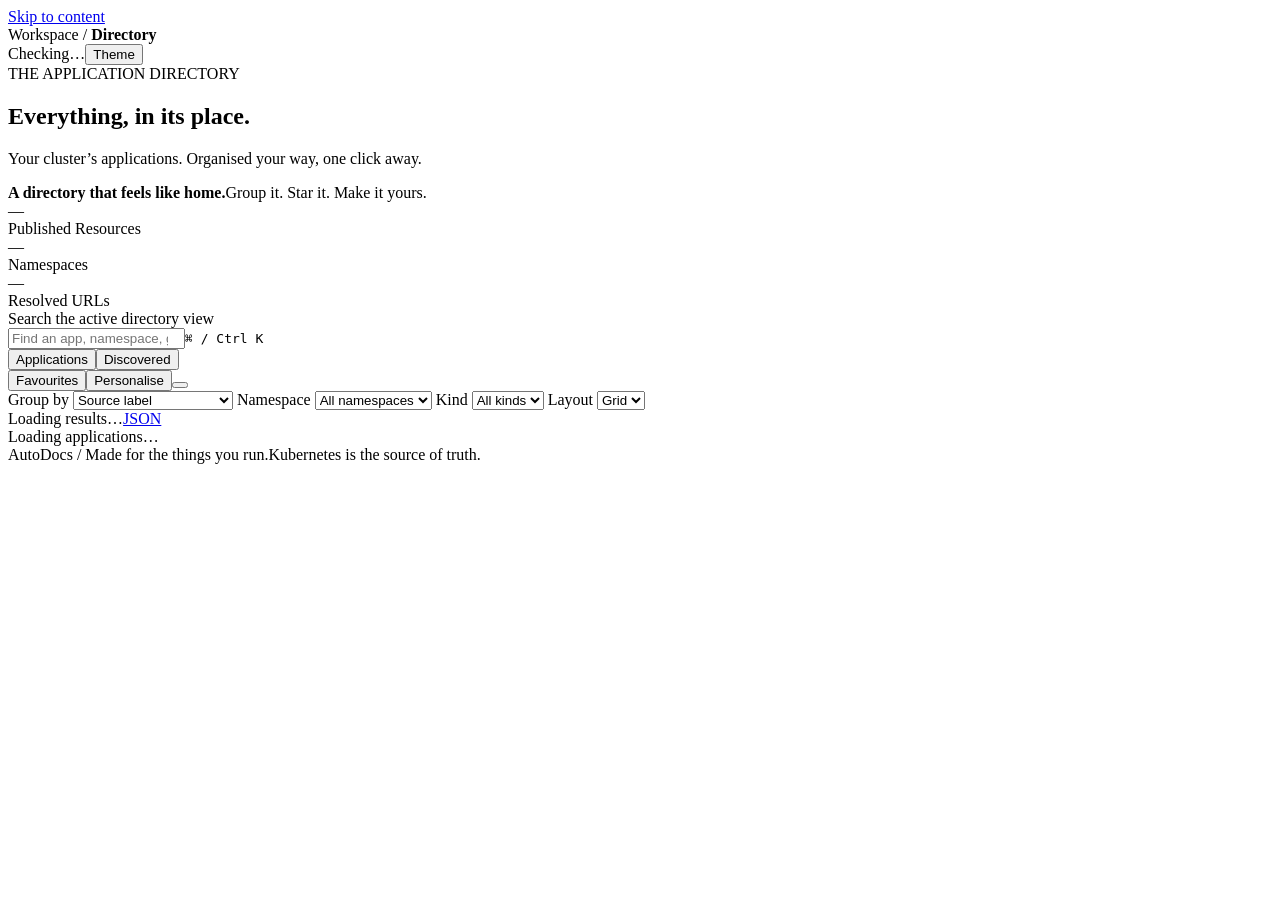
==== go/static/autodocs-dashboard.html @ f9aa3e24 "Link the GitHub project from shared navigation" ====
<!DOCTYPE html>
<html lang="en">
<head>
<meta charset="UTF-8">
<meta name="viewport" content="width=device-width, initial-scale=1.0">
<meta name="description" content="Your Kubernetes applications, endpoints and container versions in one place.">
<title>Directory · AutoDocs</title>
<link rel="stylesheet" href="/static/dashboard.css?v=github-1">
<script src="/static/dashboard-common.js?v=github-1"></script>
<script src="/static/directory-model.js" defer></script>
<script src="/static/inventory-ui.js?v=sidebar-1" defer></script>
<script src="/static/autodocs-dashboard.js" defer></script>
</head>
<body>
<a class="skip-link" href="#main">Skip to content</a>
<aside id="app-navigation" class="app-navigation" aria-label="AutoDocs"></aside>
<div class="workspace">
<header class="topbar"><div class="breadcrumb">Workspace <span>/</span> <strong>Directory</strong></div><div class="topbar-actions"><span id="service-indicator" class="service-indicator" data-state="checking" role="status" tabindex="0" title="Checking AutoDocs availability"><span class="service-dot" aria-hidden="true"></span><span id="service-label">Checking…</span></span><button type="button" id="theme-toggle" class="button quiet theme-toggle" aria-label="Switch theme">Theme</button></div></header>
<main id="main">
<div id="preference-notice" class="notice" role="status" hidden></div>
<section class="page-hero"><div><div class="eyebrow">THE APPLICATION DIRECTORY</div><h1>Everything, in its place.</h1><p>Your cluster’s applications. Organised your way, one click away.</p></div><div class="hero-annotation"><strong>A directory that feels like home.</strong>Group it. Star it. Make it yours.</div></section><div class="stats"><div class="stat-card"><span class="stat-icon" data-icon="grid"></span><div><div class="stat-number" id="total-resources">—</div><div class="stat-label" id="resource-count-label">Published Resources</div></div></div><div class="stat-card"><span class="stat-icon" data-icon="layers"></span><div><div class="stat-number" id="total-namespaces">—</div><div class="stat-label">Namespaces</div></div></div><div class="stat-card"><span class="stat-icon" data-icon="globe"></span><div><div class="stat-number" id="total-hosts">—</div><div class="stat-label">Resolved URLs</div></div></div></div>
<div class="search-container">
<label class="sr-only" for="search-input">Search the active directory view</label>
<div class="search-field"><span data-icon="search"></span><input type="search" id="search-input" class="search-input" placeholder="Find an app, namespace, group or endpoint…" autocomplete="off"><button type="button" id="clear-search" class="button quiet" style="display:none">Clear</button><kbd>⌘ / Ctrl K</kbd></div>
</div>
<div class="directory-toolbar">
<div role="tablist" aria-label="Directory views" class="view-tabs"><button type="button" id="published-tab" class="view-tab" role="tab" data-view="published" aria-selected="true" aria-controls="directory-panel">Applications</button><button type="button" id="discovered-tab" class="view-tab" role="tab" data-view="discovered" aria-selected="false" aria-controls="directory-panel" tabindex="-1">Discovered</button></div>
<div class="toolbar-actions"><button type="button" id="favourites-toggle" class="button" aria-pressed="false"><span data-icon="star"></span>Favourites</button><button type="button" id="edit-groups" class="button"><span data-icon="settings"></span>Personalise</button><button type="button" id="refresh-directory" class="button icon-only" aria-label="Update shared inventory" title="Request an inventory update for everyone"><span data-icon="refresh"></span></button></div>
</div>
<div class="filters">
<label class="filter-group" for="group-by">Group by <select id="group-by"><option value="label">Source label</option><option value="namespace">Namespace</option><option value="kind">Resource kind</option><option value="custom">Personal groups</option><option value="none">No grouping</option><option value="cluster">Cluster</option><option value="environment">Environment</option><option value="datacentre">Datacentre</option><option value="environment-cluster">Environment → Cluster</option><option value="cluster-environment">Cluster → Environment</option></select></label>
<label class="filter-group" for="namespace-filter">Namespace <select id="namespace-filter"><option value="">All namespaces</option></select></label>
<label class="filter-group" for="kind-filter">Kind <select id="kind-filter"><option value="">All kinds</option></select></label>
<label class="filter-group" for="density">Layout <select id="density"><option value="grid">Grid</option><option value="list">List</option></select></label>
</div>
<div class="search-stats"><span id="filtered-count" role="status" aria-live="polite">Loading results…</span><a id="directory-api-link" href="/api/v1/auto-docs-dashboard"><span data-icon="code"></span>JSON</a></div>
<section id="directory-panel" role="tabpanel" aria-labelledby="published-tab"><div id="collection-warnings" class="notice" role="status" hidden></div><div id="loading" class="loading">Loading applications…</div><div id="content-container" style="display:none"></div></section>
<dialog id="group-editor" aria-labelledby="group-editor-title" aria-describedby="group-editor-description">
<div class="dialog-heading"><h2 id="group-editor-title">Make room for your workflow.</h2><button type="button" id="close-editor" class="button icon-only" aria-label="Close personalisation"><span data-icon="close"></span></button></div>
<p class="dialog-intro" id="group-editor-description">Create personal groups, then assign endpoints from their cards in either tab. Your layout and stars are saved in this browser.</p>
<form id="new-group-form" class="group-form"><label for="new-group-name">New group name<input id="new-group-name" class="text-input" autocomplete="off" maxlength="100" placeholder="e.g. Daily essentials"></label><button type="submit" class="button primary">Create group</button></form>
<p id="group-error" class="validation-message" role="status"></p><div id="editor-groups" class="editor-list"></div>
<div class="editor-resets"><button type="button" id="reset-layout" class="button">Reset layout</button><button type="button" id="clear-favourites" class="button">Clear favourites</button></div>
<p class="muted" style="font-size:11px;margin:14px 0 0">Reset layout removes personal groups. Link and source-label group stars stay saved. Clearing favourites keeps your layout.</p>
</dialog>

<footer class="page-footer"><span>AutoDocs <span aria-hidden="true">/</span> Made for the things you run.</span><span>Kubernetes is the source of truth.</span></footer>
</main>
</div>
</body>
</html>
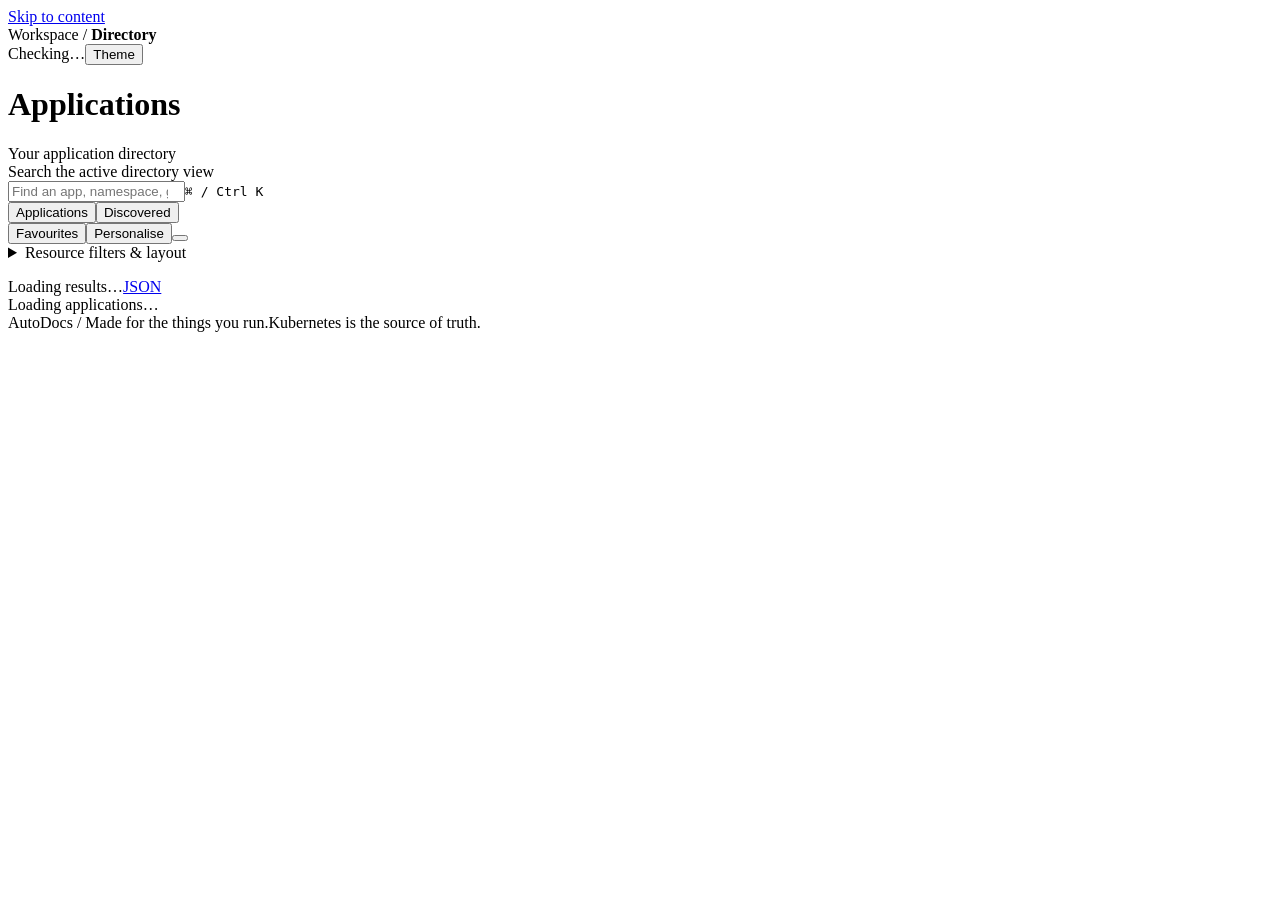
==== commit 29903361: "update UI" ====
--- a/go/static/autodocs-dashboard.html
+++ b/go/static/autodocs-dashboard.html
@@ -18,7 +18,7 @@
 <header class="topbar"><div class="breadcrumb">Workspace <span>/</span> <strong>Directory</strong></div><div class="topbar-actions"><span id="service-indicator" class="service-indicator" data-state="checking" role="status" tabindex="0" title="Checking AutoDocs availability"><span class="service-dot" aria-hidden="true"></span><span id="service-label">Checking…</span></span><button type="button" id="theme-toggle" class="button quiet theme-toggle" aria-label="Switch theme">Theme</button></div></header>
 <main id="main">
 <div id="preference-notice" class="notice" role="status" hidden></div>
-<section class="page-hero"><div><div class="eyebrow">THE APPLICATION DIRECTORY</div><h1>Everything, in its place.</h1><p>Your cluster’s applications. Organised your way, one click away.</p></div><div class="hero-annotation"><strong>A directory that feels like home.</strong>Group it. Star it. Make it yours.</div></section><div class="stats"><div class="stat-card"><span class="stat-icon" data-icon="grid"></span><div><div class="stat-number" id="total-resources">—</div><div class="stat-label" id="resource-count-label">Published Resources</div></div></div><div class="stat-card"><span class="stat-icon" data-icon="layers"></span><div><div class="stat-number" id="total-namespaces">—</div><div class="stat-label">Namespaces</div></div></div><div class="stat-card"><span class="stat-icon" data-icon="globe"></span><div><div class="stat-number" id="total-hosts">—</div><div class="stat-label">Resolved URLs</div></div></div></div>
+<div class="directory-heading"><h1>Applications</h1><span class="muted">Your application directory</span></div>
 <div class="search-container">
 <label class="sr-only" for="search-input">Search the active directory view</label>
 <div class="search-field"><span data-icon="search"></span><input type="search" id="search-input" class="search-input" placeholder="Find an app, namespace, group or endpoint…" autocomplete="off"><button type="button" id="clear-search" class="button quiet" style="display:none">Clear</button><kbd>⌘ / Ctrl K</kbd></div>
@@ -27,12 +27,13 @@
 <div role="tablist" aria-label="Directory views" class="view-tabs"><button type="button" id="published-tab" class="view-tab" role="tab" data-view="published" aria-selected="true" aria-controls="directory-panel">Applications</button><button type="button" id="discovered-tab" class="view-tab" role="tab" data-view="discovered" aria-selected="false" aria-controls="directory-panel" tabindex="-1">Discovered</button></div>
 <div class="toolbar-actions"><button type="button" id="favourites-toggle" class="button" aria-pressed="false"><span data-icon="star"></span>Favourites</button><button type="button" id="edit-groups" class="button"><span data-icon="settings"></span>Personalise</button><button type="button" id="refresh-directory" class="button icon-only" aria-label="Update shared inventory" title="Request an inventory update for everyone"><span data-icon="refresh"></span></button></div>
 </div>
-<div class="filters">
+<details class="resource-controls"><summary>Resource filters &amp; layout</summary><div class="filters">
 <label class="filter-group" for="group-by">Group by <select id="group-by"><option value="label">Source label</option><option value="namespace">Namespace</option><option value="kind">Resource kind</option><option value="custom">Personal groups</option><option value="none">No grouping</option><option value="cluster">Cluster</option><option value="environment">Environment</option><option value="datacentre">Datacentre</option><option value="environment-cluster">Environment → Cluster</option><option value="cluster-environment">Cluster → Environment</option></select></label>
 <label class="filter-group" for="namespace-filter">Namespace <select id="namespace-filter"><option value="">All namespaces</option></select></label>
 <label class="filter-group" for="kind-filter">Kind <select id="kind-filter"><option value="">All kinds</option></select></label>
 <label class="filter-group" for="density">Layout <select id="density"><option value="grid">Grid</option><option value="list">List</option></select></label>
-</div>
+</div></details>
+<p id="active-filters" class="active-filters" role="status"></p>
 <div class="search-stats"><span id="filtered-count" role="status" aria-live="polite">Loading results…</span><a id="directory-api-link" href="/api/v1/auto-docs-dashboard"><span data-icon="code"></span>JSON</a></div>
 <section id="directory-panel" role="tabpanel" aria-labelledby="published-tab"><div id="collection-warnings" class="notice" role="status" hidden></div><div id="loading" class="loading">Loading applications…</div><div id="content-container" style="display:none"></div></section>
 <dialog id="group-editor" aria-labelledby="group-editor-title" aria-describedby="group-editor-description">
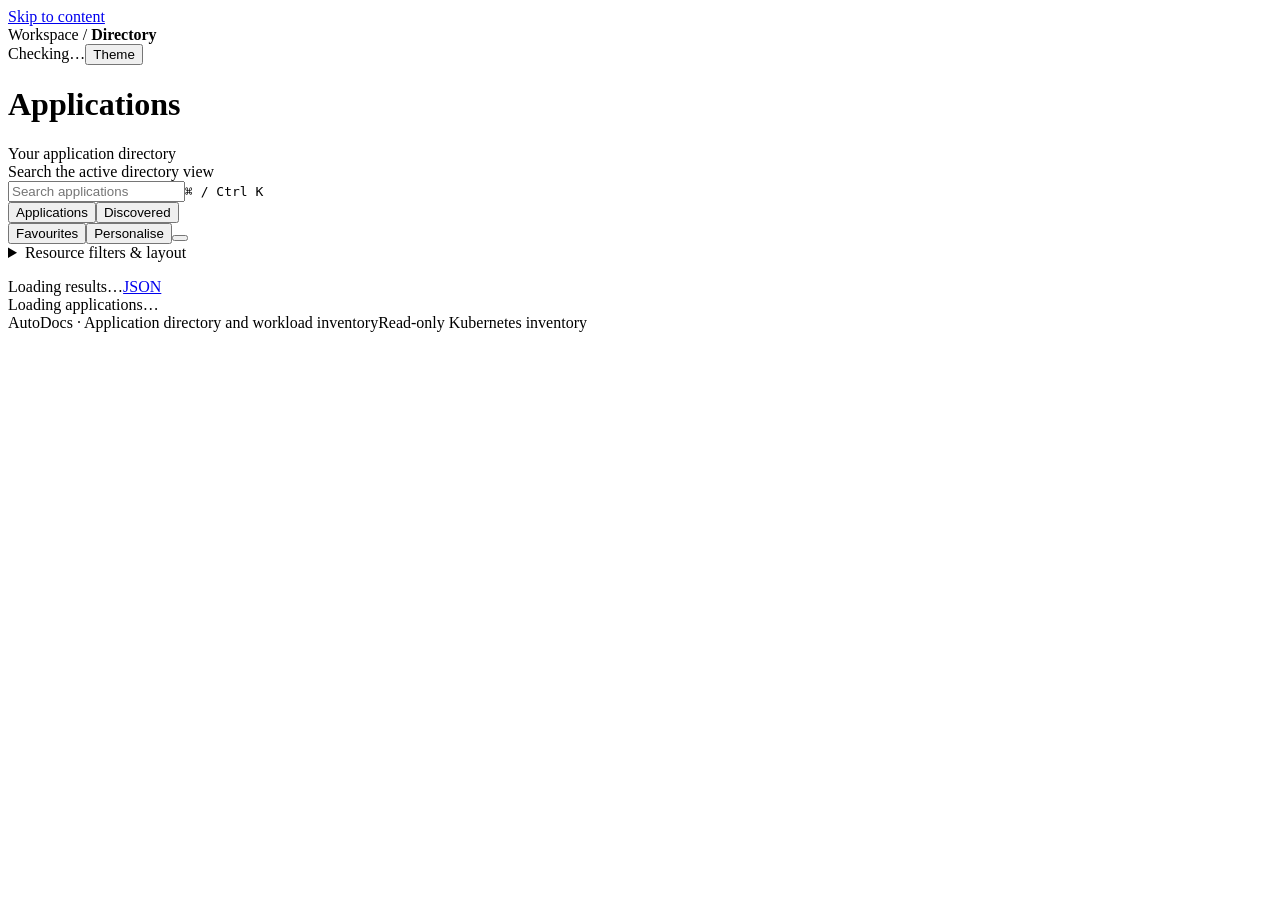
==== commit a0ea4688: "Polish AutoDocs layout and preserve coloured tile initials" ====
--- a/go/static/autodocs-dashboard.html
+++ b/go/static/autodocs-dashboard.html
@@ -5,11 +5,11 @@
 <meta name="viewport" content="width=device-width, initial-scale=1.0">
 <meta name="description" content="Your Kubernetes applications, endpoints and container versions in one place.">
 <title>Directory · AutoDocs</title>
-<link rel="stylesheet" href="/static/dashboard.css?v=github-1">
+<link rel="stylesheet" href="/static/dashboard.css?v=polish-1">
 <script src="/static/dashboard-common.js?v=github-1"></script>
 <script src="/static/directory-model.js" defer></script>
-<script src="/static/inventory-ui.js?v=sidebar-1" defer></script>
-<script src="/static/autodocs-dashboard.js" defer></script>
+<script src="/static/inventory-ui.js?v=sidebar-order-1" defer></script>
+<script src="/static/autodocs-dashboard.js?v=tile-metadata-1" defer></script>
 </head>
 <body>
 <a class="skip-link" href="#main">Skip to content</a>
@@ -21,7 +21,7 @@
 <div class="directory-heading"><h1>Applications</h1><span class="muted">Your application directory</span></div>
 <div class="search-container">
 <label class="sr-only" for="search-input">Search the active directory view</label>
-<div class="search-field"><span data-icon="search"></span><input type="search" id="search-input" class="search-input" placeholder="Find an app, namespace, group or endpoint…" autocomplete="off"><button type="button" id="clear-search" class="button quiet" style="display:none">Clear</button><kbd>⌘ / Ctrl K</kbd></div>
+<div class="search-field"><span data-icon="search"></span><input type="search" id="search-input" class="search-input" placeholder="Search applications" autocomplete="off"><button type="button" id="clear-search" class="button quiet" style="display:none">Clear</button><kbd>⌘ / Ctrl K</kbd></div>
 </div>
 <div class="directory-toolbar">
 <div role="tablist" aria-label="Directory views" class="view-tabs"><button type="button" id="published-tab" class="view-tab" role="tab" data-view="published" aria-selected="true" aria-controls="directory-panel">Applications</button><button type="button" id="discovered-tab" class="view-tab" role="tab" data-view="discovered" aria-selected="false" aria-controls="directory-panel" tabindex="-1">Discovered</button></div>
@@ -37,7 +37,7 @@
 <div class="search-stats"><span id="filtered-count" role="status" aria-live="polite">Loading results…</span><a id="directory-api-link" href="/api/v1/auto-docs-dashboard"><span data-icon="code"></span>JSON</a></div>
 <section id="directory-panel" role="tabpanel" aria-labelledby="published-tab"><div id="collection-warnings" class="notice" role="status" hidden></div><div id="loading" class="loading">Loading applications…</div><div id="content-container" style="display:none"></div></section>
 <dialog id="group-editor" aria-labelledby="group-editor-title" aria-describedby="group-editor-description">
-<div class="dialog-heading"><h2 id="group-editor-title">Make room for your workflow.</h2><button type="button" id="close-editor" class="button icon-only" aria-label="Close personalisation"><span data-icon="close"></span></button></div>
+<div class="dialog-heading"><h2 id="group-editor-title">Personal groups</h2><button type="button" id="close-editor" class="button icon-only" aria-label="Close personalisation"><span data-icon="close"></span></button></div>
 <p class="dialog-intro" id="group-editor-description">Create personal groups, then assign endpoints from their cards in either tab. Your layout and stars are saved in this browser.</p>
 <form id="new-group-form" class="group-form"><label for="new-group-name">New group name<input id="new-group-name" class="text-input" autocomplete="off" maxlength="100" placeholder="e.g. Daily essentials"></label><button type="submit" class="button primary">Create group</button></form>
 <p id="group-error" class="validation-message" role="status"></p><div id="editor-groups" class="editor-list"></div>
@@ -45,7 +45,7 @@
 <p class="muted" style="font-size:11px;margin:14px 0 0">Reset layout removes personal groups. Link and source-label group stars stay saved. Clearing favourites keeps your layout.</p>
 </dialog>
 
-<footer class="page-footer"><span>AutoDocs <span aria-hidden="true">/</span> Made for the things you run.</span><span>Kubernetes is the source of truth.</span></footer>
+<footer class="page-footer"><span>AutoDocs · Application directory and workload inventory</span><span>Read-only Kubernetes inventory</span></footer>
 </main>
 </div>
 </body>
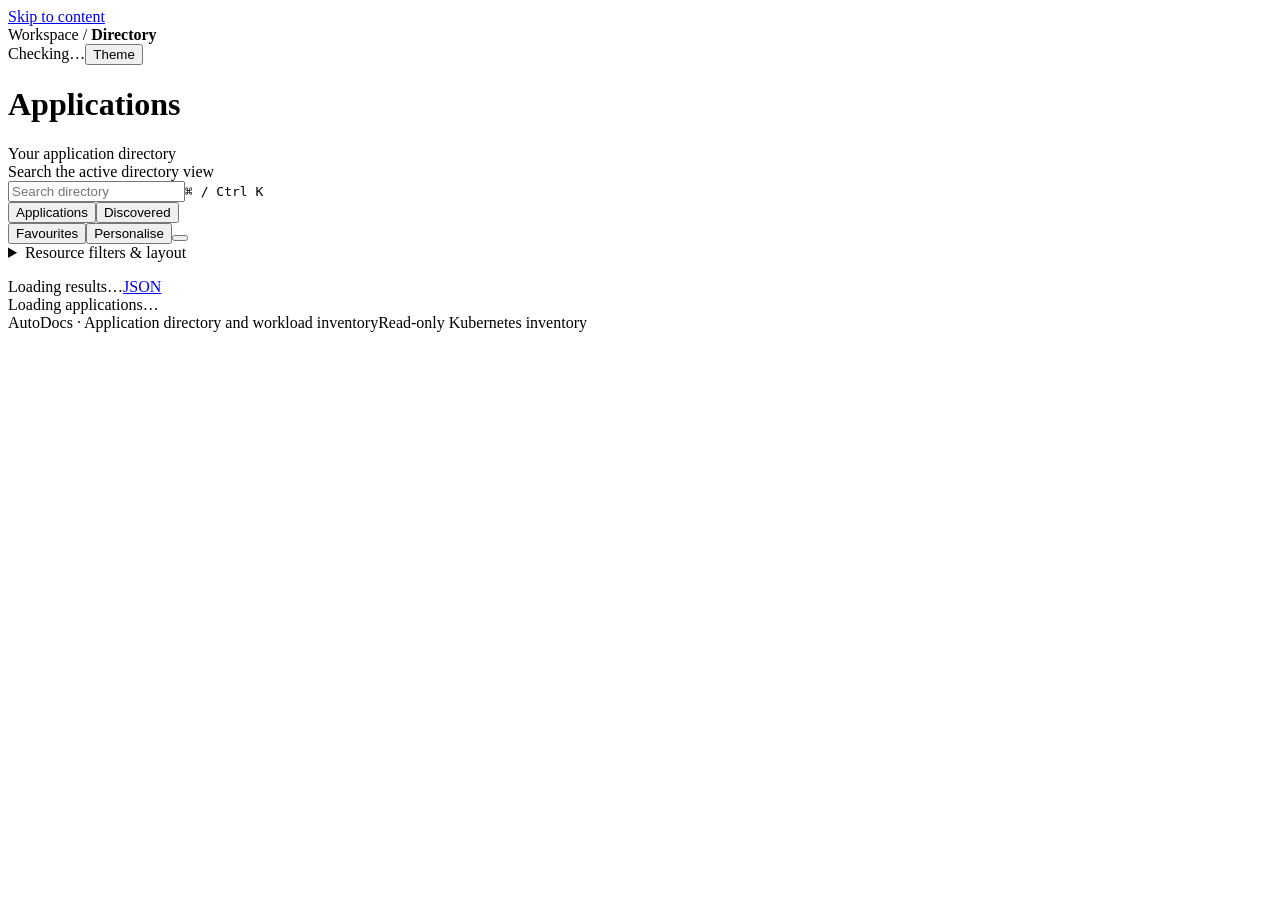
==== commit e02753a7: "Add shared directory curation and spotlight search" ====
--- a/go/static/autodocs-dashboard.html
+++ b/go/static/autodocs-dashboard.html
@@ -5,23 +5,34 @@
 <meta name="viewport" content="width=device-width, initial-scale=1.0">
 <meta name="description" content="Your Kubernetes applications, endpoints and container versions in one place.">
 <title>Directory · AutoDocs</title>
-<link rel="stylesheet" href="/static/dashboard.css?v=polish-1">
+<link rel="stylesheet" href="/static/dashboard.css?v=spotlight-1">
 <script src="/static/dashboard-common.js?v=github-1"></script>
-<script src="/static/directory-model.js" defer></script>
+<script src="/static/directory-model.js?v=curation-1" defer></script>
 <script src="/static/inventory-ui.js?v=sidebar-order-1" defer></script>
-<script src="/static/autodocs-dashboard.js?v=tile-metadata-1" defer></script>
+<script src="/static/autodocs-dashboard.js?v=spotlight-1" defer></script>
 </head>
 <body>
+<div>
 <a class="skip-link" href="#main">Skip to content</a>
 <aside id="app-navigation" class="app-navigation" aria-label="AutoDocs"></aside>
+</div>
 <div class="workspace">
 <header class="topbar"><div class="breadcrumb">Workspace <span>/</span> <strong>Directory</strong></div><div class="topbar-actions"><span id="service-indicator" class="service-indicator" data-state="checking" role="status" tabindex="0" title="Checking AutoDocs availability"><span class="service-dot" aria-hidden="true"></span><span id="service-label">Checking…</span></span><button type="button" id="theme-toggle" class="button quiet theme-toggle" aria-label="Switch theme">Theme</button></div></header>
 <main id="main">
 <div id="preference-notice" class="notice" role="status" hidden></div>
 <div class="directory-heading"><h1>Applications</h1><span class="muted">Your application directory</span></div>
-<div class="search-container">
+<div id="search-container" class="search-container">
+<div id="search-scrim" class="search-scrim" aria-hidden="true"></div>
+<div id="search-palette" class="search-palette">
 <label class="sr-only" for="search-input">Search the active directory view</label>
-<div class="search-field"><span data-icon="search"></span><input type="search" id="search-input" class="search-input" placeholder="Search applications" autocomplete="off"><button type="button" id="clear-search" class="button quiet" style="display:none">Clear</button><kbd>⌘ / Ctrl K</kbd></div>
+<div class="search-field"><span data-icon="search"></span><input type="search" id="search-input" class="search-input" role="combobox" aria-autocomplete="list" aria-expanded="false" aria-controls="quick-options" placeholder="Search directory" autocomplete="off"><button type="button" id="clear-search" class="button quiet" aria-label="Clear search" hidden>Clear</button><kbd aria-hidden="true">⌘ / Ctrl K</kbd></div>
+<div id="quick-results" class="quick-results" hidden>
+<div class="quick-heading" id="quick-title">Search results</div>
+<div id="quick-status" role="status"></div>
+<div id="quick-options" role="listbox" aria-labelledby="quick-title"></div>
+<div class="quick-keys" aria-hidden="true"><span><kbd>↑</kbd> <kbd>↓</kbd> Select</span><span><kbd>↵</kbd> Open</span><span><kbd>Esc</kbd> Clear</span></div>
+</div>
+</div>
 </div>
 <div class="directory-toolbar">
 <div role="tablist" aria-label="Directory views" class="view-tabs"><button type="button" id="published-tab" class="view-tab" role="tab" data-view="published" aria-selected="true" aria-controls="directory-panel">Applications</button><button type="button" id="discovered-tab" class="view-tab" role="tab" data-view="discovered" aria-selected="false" aria-controls="directory-panel" tabindex="-1">Discovered</button></div>
